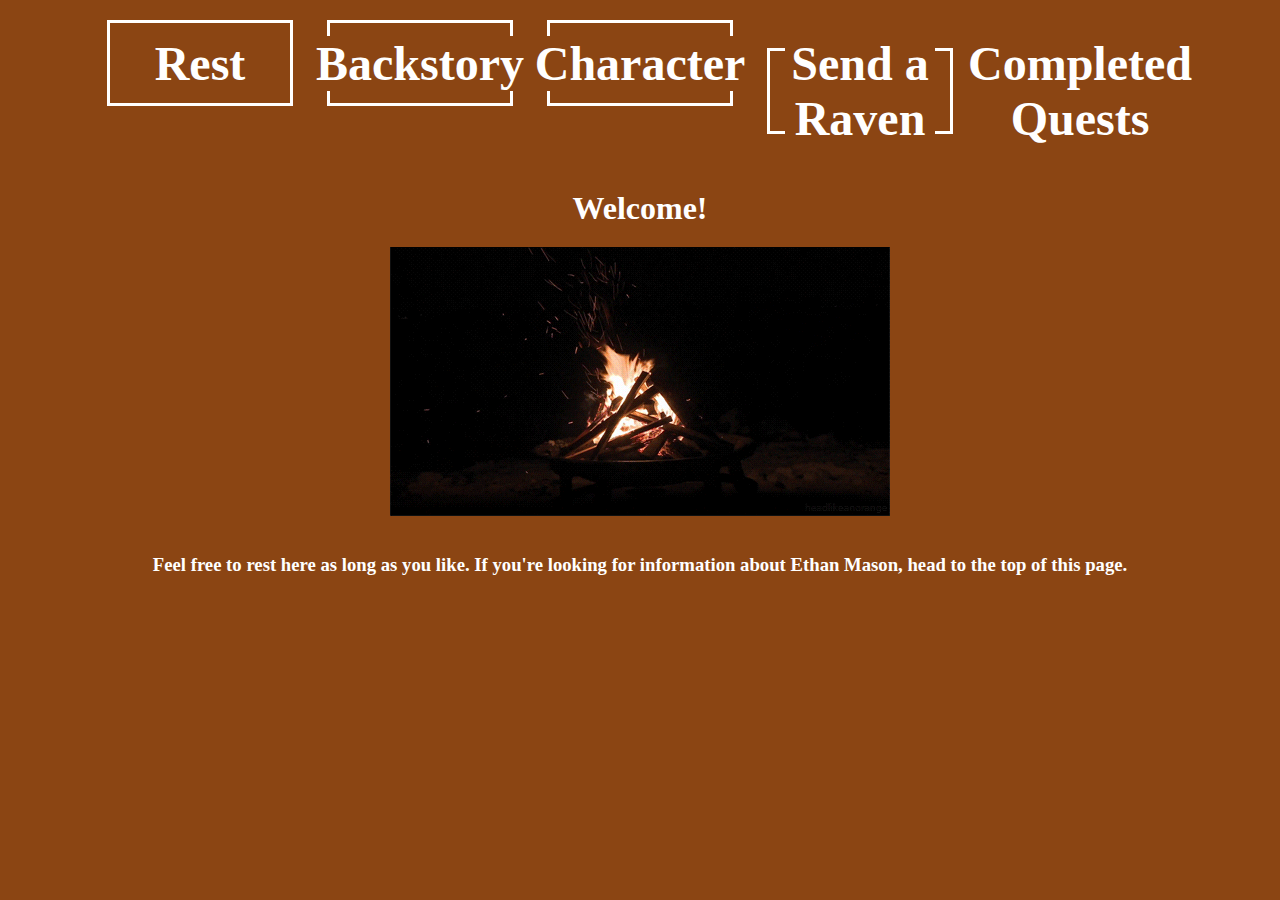
==== index.html @ a7282d15 "Update index.html" ====
<!DOCTYPE html>
<html lang="en">
  <head>
    <title>Rest | Ethan Mason's Portfolio</title>
    <link href="style.css" rel="stylesheet">
  </head>
  <body>
    <nav>
      <a href="./index.html"><p>Rest</p></a>  <!-- Homepage -->
      <a href="./backstory.html"><p>Backstory</p></a> <!-- Timeline of skills acquired -->
      <a href="./character.html"><p>Character</p></a> <!-- Skills/About Me -->
      <a href="./raven.html"><p>Send a Raven</p></a> <!-- Contact -->
      <a href="./completedquests.html"><p>Completed Quests</p></a> <!-- Projects -->    
    </nav>
    <br>
    <br>
    <h1>Welcome!</h1>
    <img src="./campfire.gif" alt="Ethan Mason's campfire">
    <br>
    <h3>Feel free to rest here as long as you like. If you're looking for information about Ethan Mason, head to the top of this page.</h3>
  </body>
</html>
---- style.css ----
* {
  background-color: #8B4513;
  margin: 0;
}

body {
  text-align: center;
  display: flex;
  flex-direction: column;
  align-items: center;
}

nav {
  text-align: center;
  width: 100%;
  padding: 20px;
  box-sizing: border-box;
}

nav a {
  display: inline-flex;
  justify-content: center;
  align-items: center;
  padding: 15px;
  margin: 0 15px;
  color: #FFF;
  border: 3px solid #FFF;
  text-decoration: none;
  transition: background-color 0.3s;
  width: 150px;
  height: 50px;
  font-size: 48px;
  font-weight: bold;
}

nav a:hover {
  background-color: #9F5927;
}

h1 {
  color: #FFF;
  text-align: center;
}

h3 {
  color: #FFF;
  text-align: center;
}

img {
  margin: 20px;
  max-width: 100%;
  height: auto;
}
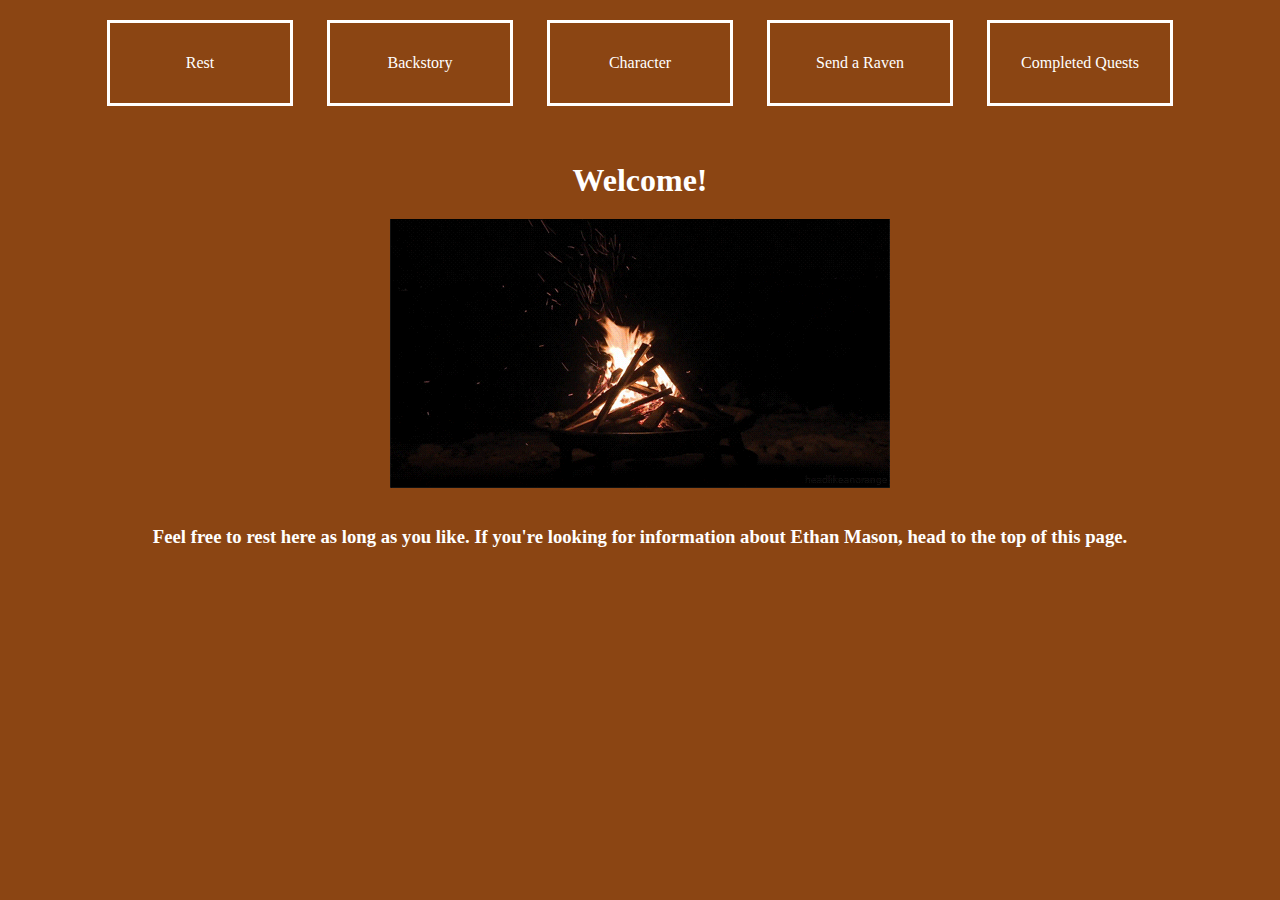
==== commit 6346ba73: "Update index.html" ====
--- a/index.html
+++ b/index.html
@@ -6,11 +6,11 @@
   </head>
   <body>
     <nav>
-      <a href="./index.html"><p>Rest</p></a>  <!-- Homepage -->
-      <a href="./backstory.html"><p>Backstory</p></a> <!-- Timeline of skills acquired -->
-      <a href="./character.html"><p>Character</p></a> <!-- Skills/About Me -->
-      <a href="./raven.html"><p>Send a Raven</p></a> <!-- Contact -->
-      <a href="./completedquests.html"><p>Completed Quests</p></a> <!-- Projects -->    
+      <a href="./index.html">Rest</a>  <!-- Homepage -->
+      <a href="./backstory.html">Backstory</a> <!-- Timeline of skills acquired -->
+      <a href="./character.html">Character</a> <!-- Skills/About Me -->
+      <a href="./raven.html">Send a Raven</a> <!-- Contact -->
+      <a href="./completedquests.html">Completed Quests</a> <!-- Projects -->    
     </nav>
     <br>
     <br>
--- a/style.css
+++ b/style.css
@@ -29,9 +29,12 @@
   transition: background-color 0.3s;
   width: 150px;
   height: 50px;
-  font-size: 48px;
+}
+
+/*nav a p {
+  font-size: 24px;
   font-weight: bold;
-}
+}*/
 
 nav a:hover {
   background-color: #9F5927;
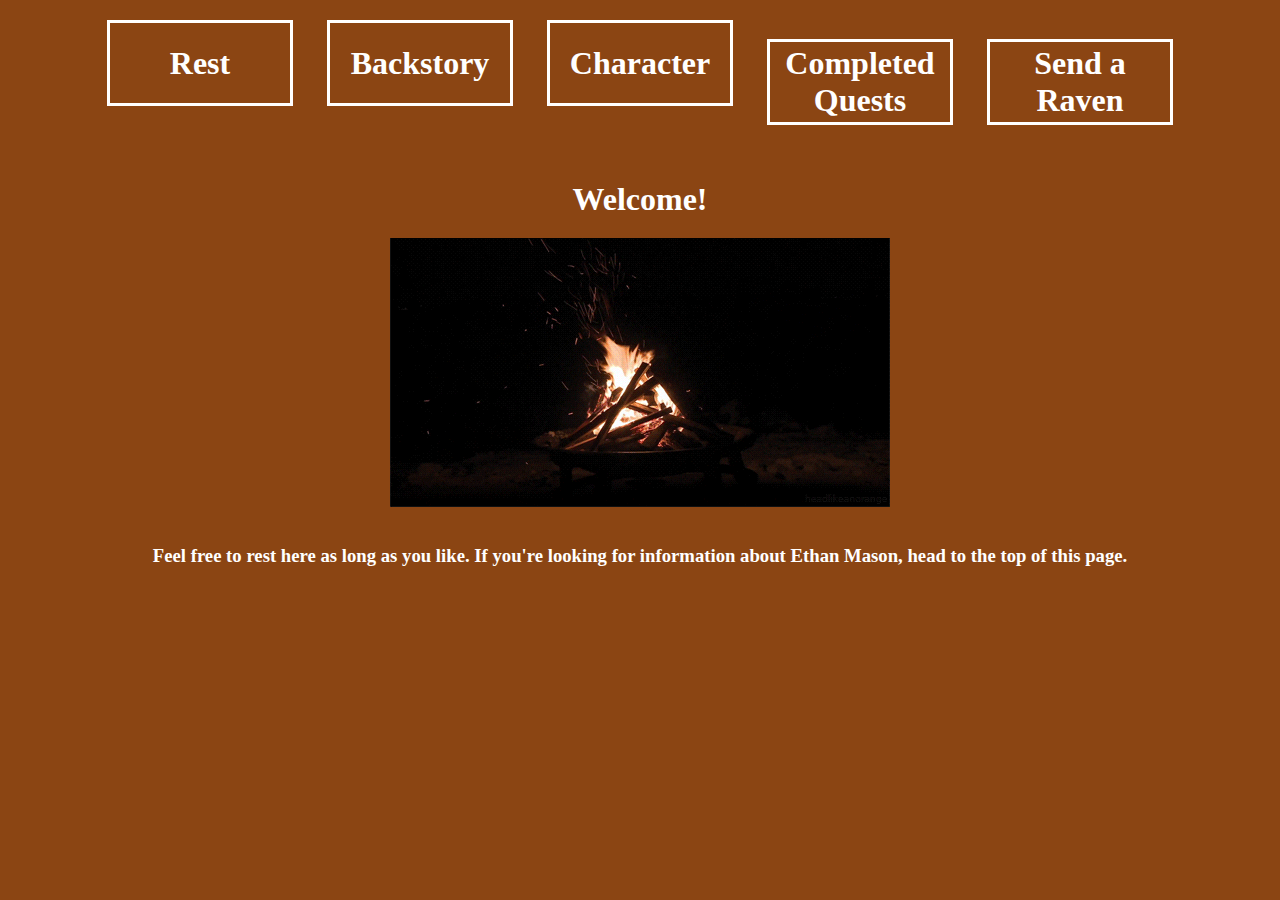
==== commit 6321393b: "Update index.html" ====
--- a/index.html
+++ b/index.html
@@ -9,8 +9,8 @@
       <a href="./index.html">Rest</a>  <!-- Homepage -->
       <a href="./backstory.html">Backstory</a> <!-- Timeline of skills acquired -->
       <a href="./character.html">Character</a> <!-- Skills/About Me -->
+      <a href="./completedquests.html">Completed Quests</a> <!-- Projects -->   
       <a href="./raven.html">Send a Raven</a> <!-- Contact -->
-      <a href="./completedquests.html">Completed Quests</a> <!-- Projects -->    
     </nav>
     <br>
     <br>
--- a/style.css
+++ b/style.css
@@ -29,12 +29,9 @@
   transition: background-color 0.3s;
   width: 150px;
   height: 50px;
+  font-size: 32px;
+  font-weight: bold;
 }
-
-/*nav a p {
-  font-size: 24px;
-  font-weight: bold;
-}*/
 
 nav a:hover {
   background-color: #9F5927;
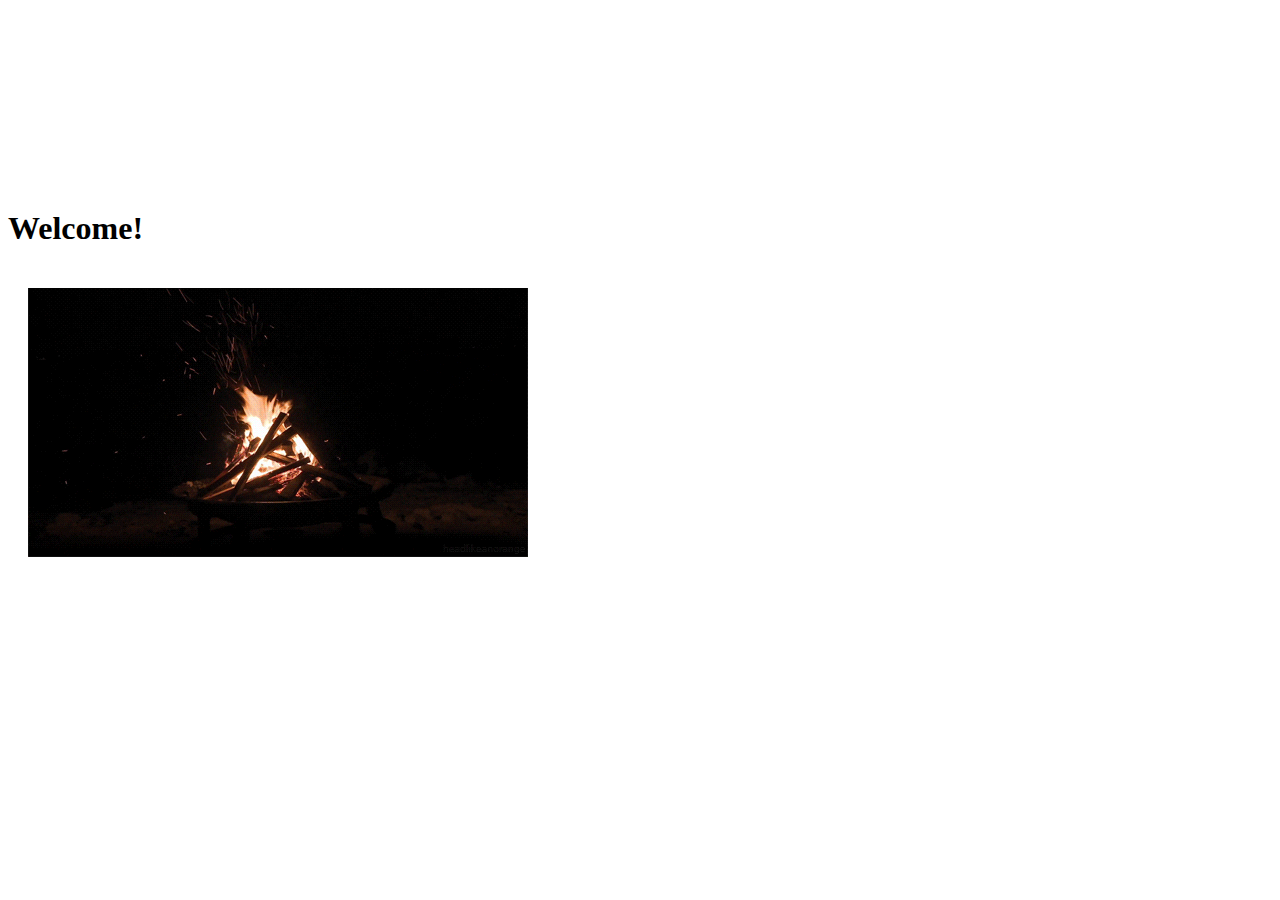
==== commit a8af9b34: "Update index.html" ====
--- a/index.html
+++ b/index.html
@@ -2,7 +2,8 @@
 <html lang="en">
   <head>
     <title>Rest | Ethan Mason's Portfolio</title>
-    <link href="style.css" rel="stylesheet">
+    <link href="main.css" rel="stylesheet">
+    <link href="rest-page.css" rel="stylesheet">
   </head>
   <body>
     <nav>
--- a/rest-page.css
+++ b/rest-page.css
@@ -0,0 +1,37 @@
+nav {
+  text-align: center;
+  width: 100%;
+  padding: 20px;
+  box-sizing: border-box;
+}
+
+nav a {
+  display: inline-flex;
+  justify-content: center;
+  align-items: center;
+  padding: 15px;
+  margin: 0 15px;
+  color: #FFF;
+  border: 3px solid #FFF;
+  text-decoration: none;
+  transition: background-color 0.3s;
+  width: 150px;
+  height: 50px;
+  font-size: 32px;
+  font-weight: bold;
+}
+
+nav a:hover {
+  background-color: #9F5927;
+}
+
+h3 {
+  color: #FFF;
+  text-align: center;
+}
+
+img {
+  margin: 20px;
+  max-width: 100%;
+  height: auto;
+}
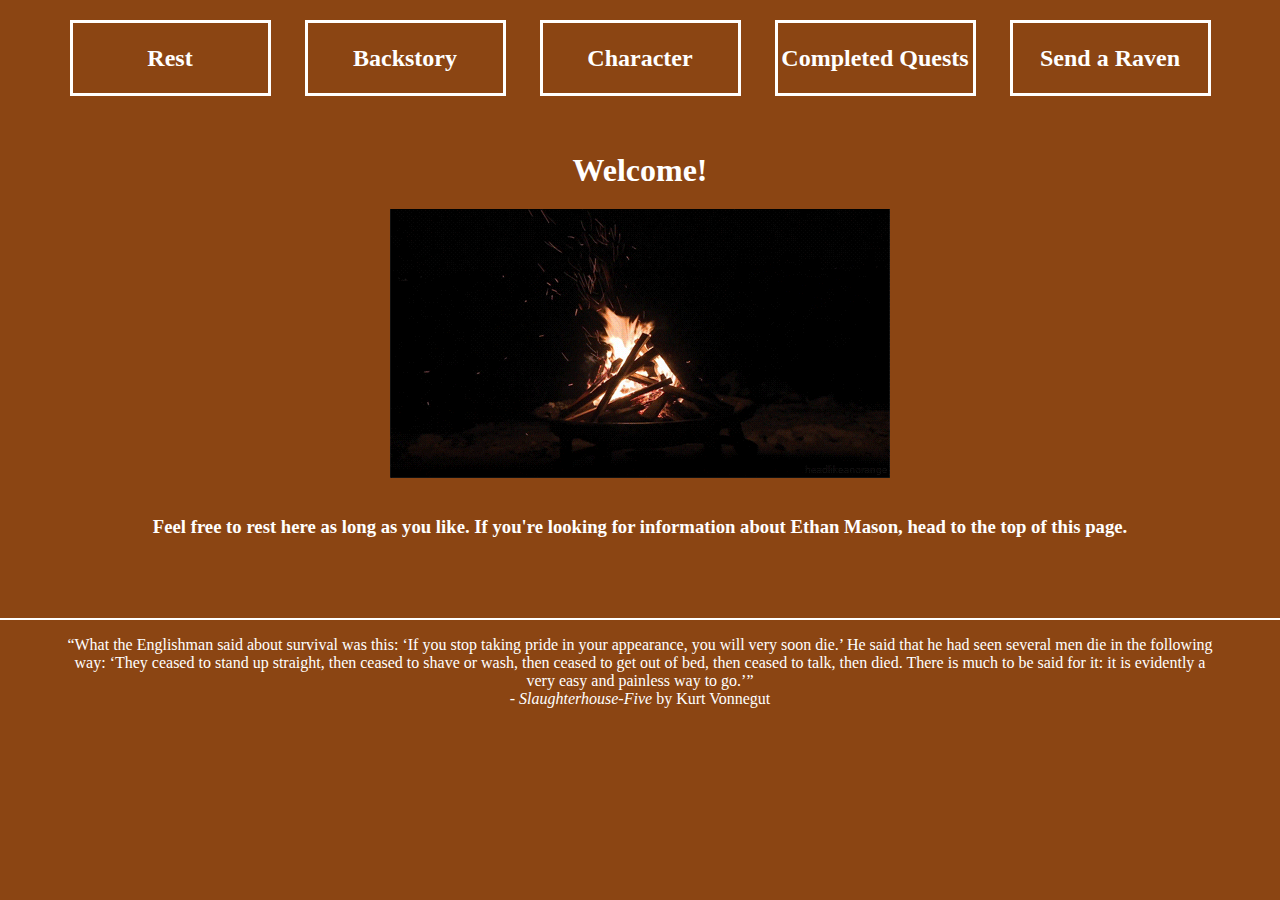
==== commit 4b4c2437: "A lot of work!" ====
--- a/index.html
+++ b/index.html
@@ -16,9 +16,19 @@
     <br>
     <br>
     <h1>Welcome!</h1>
-    <img src="./campfire.gif" alt="Ethan Mason's campfire">
+    <img src="./images/campfire.gif" alt="Ethan Mason's campfire">
     <br>
     <h3>Feel free to rest here as long as you like. If you're looking for information about Ethan Mason, head to the top of this page.</h3>
+    <footer>
+      <div class="footer-content">
+        <p>“What the Englishman said about survival was this: ‘If you stop taking pride in your appearance, you will very soon die.’ 
+          He said that he had seen several men die in the following way: ‘They ceased to stand up straight, then ceased to shave or wash, 
+          then ceased to get out of bed, then ceased to talk, then died. There is much to be said for it: it is evidently a very easy and 
+          painless way to go.’”</p>
+        <p>- <em>Slaughterhouse-Five</em> by Kurt Vonnegut</p>
+      </div>
+    </footer>
   </body>
+  
 </html>
 
--- a/main.css
+++ b/main.css
@@ -0,0 +1,65 @@
+* {
+  background-color: #8B4513;
+  margin: 0;
+  padding: 0;
+}
+
+body {
+  text-align: center;
+  display: flex;
+  flex-direction: column;
+  align-items: center;
+  justify-content: space-between;
+  height: 100%;
+}
+
+nav {
+  text-align: center;
+  width: 100%;
+  padding: 20px;
+  box-sizing: border-box;
+}
+
+nav a {
+  display: inline-flex;
+  justify-content: center;
+  align-items: center;
+  padding: 10px;
+  margin: 0 15px;
+  color: #FFF;
+  border: 3px solid #FFF;
+  text-decoration: none;
+  transition: background-color 0.3s;
+  width: 175px;
+  height: 50px;
+  font-size: 24px !important;
+  font-weight: bold;
+  white-space: nowrap;
+  text-overflow: ellipsis;
+}
+
+nav a:hover {
+  background-color: #9F5927;
+}
+
+
+h1 {
+  color: #FFF;
+  text-align: center;
+}
+
+footer {
+  width: 100%;
+  border-top: 2px solid #FFF;
+  text-align: center;
+  padding: 1em 0;
+  margin-top: 5em;
+}
+
+.footer-content {
+  color: #FFF;
+  max-width: 90%;
+  margin: 0 auto;
+  padding: 0;
+  text-align: center;
+}--- a/rest-page.css
+++ b/rest-page.css
@@ -1,28 +1,6 @@
-nav {
-  text-align: center;
-  width: 100%;
-  padding: 20px;
-  box-sizing: border-box;
-}
-
-nav a {
-  display: inline-flex;
-  justify-content: center;
-  align-items: center;
-  padding: 15px;
-  margin: 0 15px;
-  color: #FFF;
-  border: 3px solid #FFF;
-  text-decoration: none;
-  transition: background-color 0.3s;
-  width: 150px;
-  height: 50px;
+h1 {
   font-size: 32px;
   font-weight: bold;
-}
-
-nav a:hover {
-  background-color: #9F5927;
 }
 
 h3 {
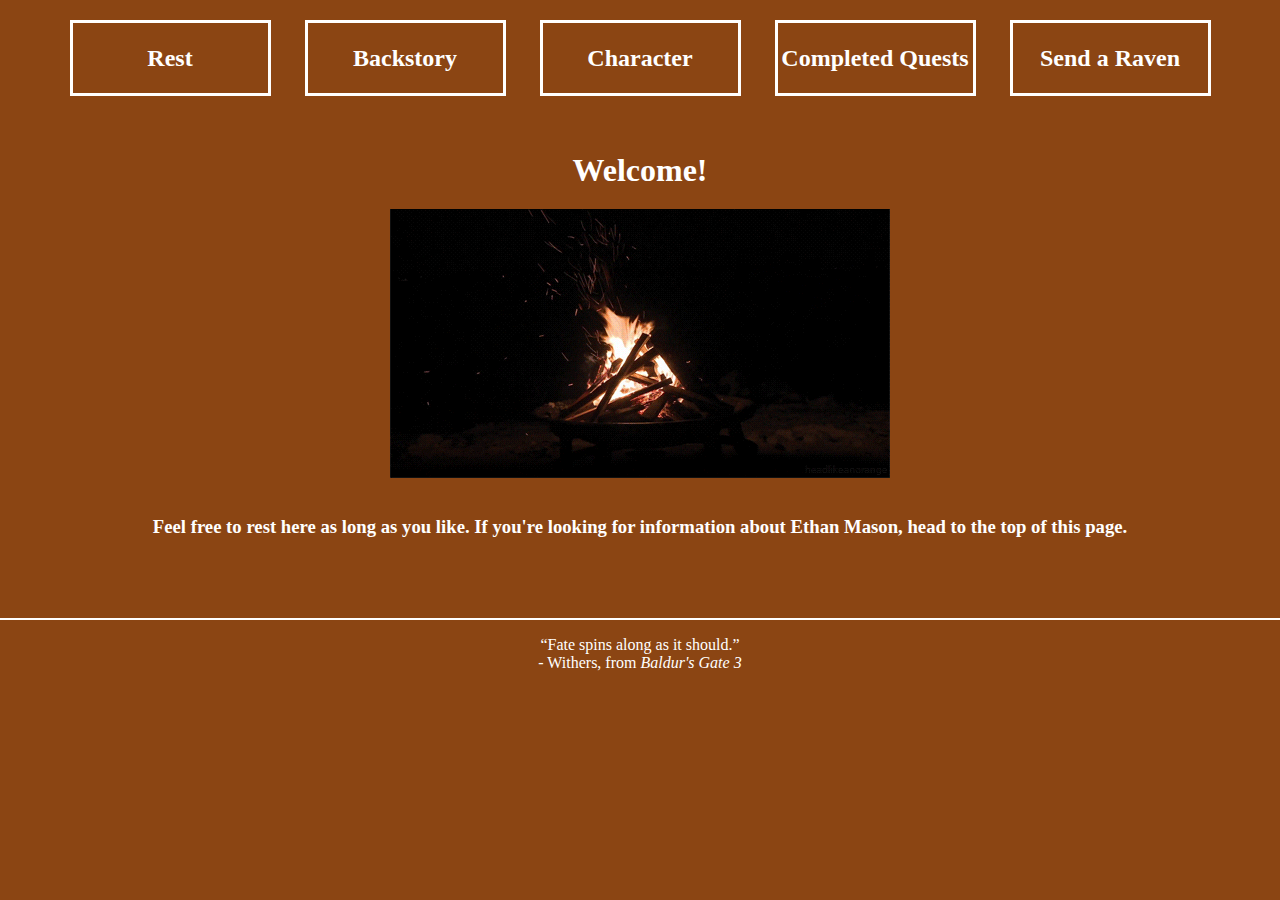
==== commit de7d31b5: "Adding quotes and finishing raven page" ====
--- a/index.html
+++ b/index.html
@@ -21,11 +21,8 @@
     <h3>Feel free to rest here as long as you like. If you're looking for information about Ethan Mason, head to the top of this page.</h3>
     <footer>
       <div class="footer-content">
-        <p>“What the Englishman said about survival was this: ‘If you stop taking pride in your appearance, you will very soon die.’ 
-          He said that he had seen several men die in the following way: ‘They ceased to stand up straight, then ceased to shave or wash, 
-          then ceased to get out of bed, then ceased to talk, then died. There is much to be said for it: it is evidently a very easy and 
-          painless way to go.’”</p>
-        <p>- <em>Slaughterhouse-Five</em> by Kurt Vonnegut</p>
+        <p>“Fate spins along as it should.”</p>
+        <p>- Withers, from <em>Baldur's Gate 3</em></p>
       </div>
     </footer>
   </body>
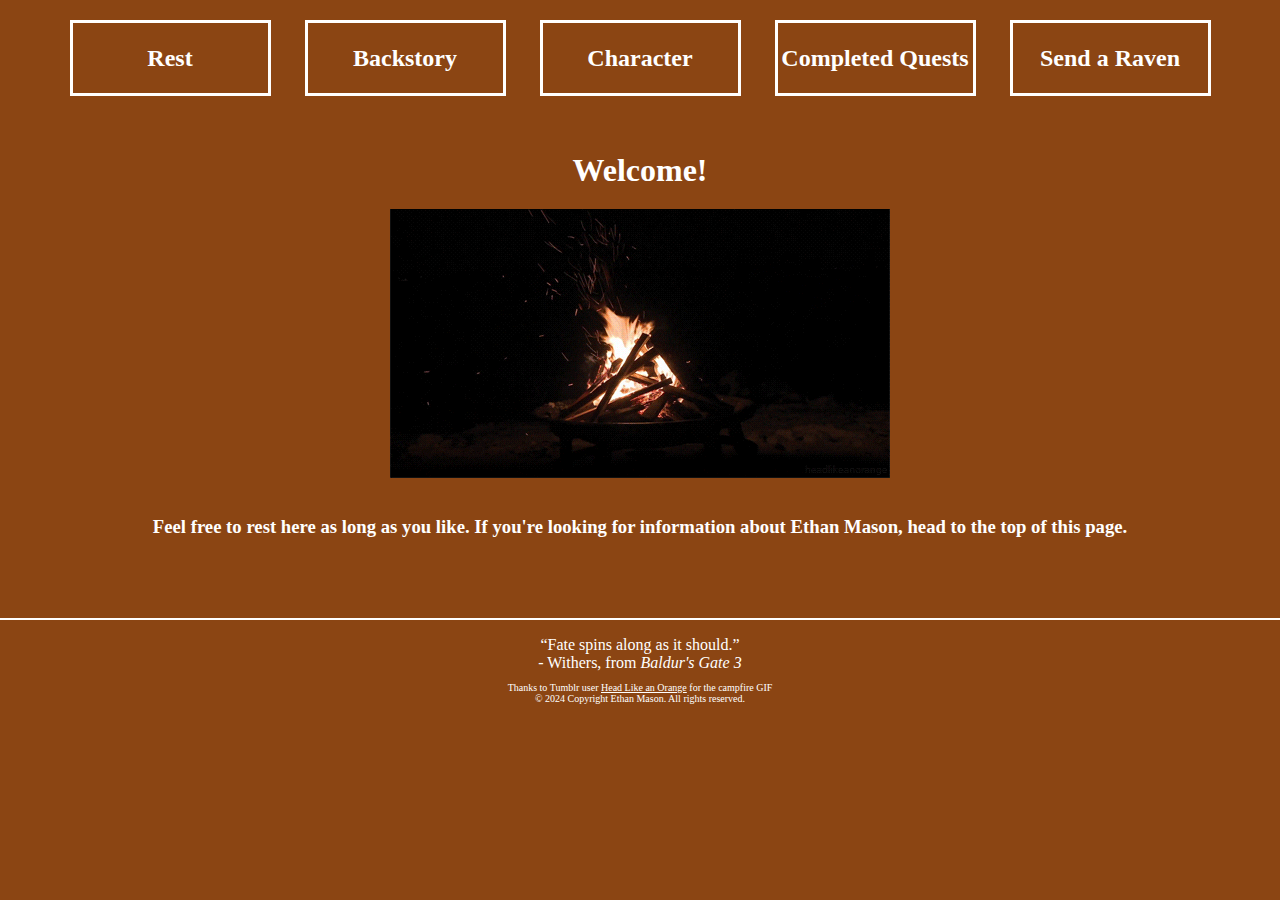
==== commit e7acf28c: "Credit and copyright" ====
--- a/index.html
+++ b/index.html
@@ -23,6 +23,8 @@
       <div class="footer-content">
         <p>“Fate spins along as it should.”</p>
         <p>- Withers, from <em>Baldur's Gate 3</em></p>
+        <p class="credit">Thanks to Tumblr user <a href="http://headlikeanorange.tumblr.com/" target="_blank">Head Like an Orange</a> for the campfire GIF</p>
+        <p class="copyright">© 2024 Copyright Ethan Mason. All rights reserved.</p>
       </div>
     </footer>
   </body>
--- a/main.css
+++ b/main.css
@@ -62,4 +62,18 @@
   margin: 0 auto;
   padding: 0;
   text-align: center;
+}
+
+footer .credit{
+  margin-top: 1em;
+}
+
+footer .copyright,
+footer .credit {
+  color: #FFF;
+  font-size: 10px;
+}
+
+footer .credit a {
+  color: #FFF;
 }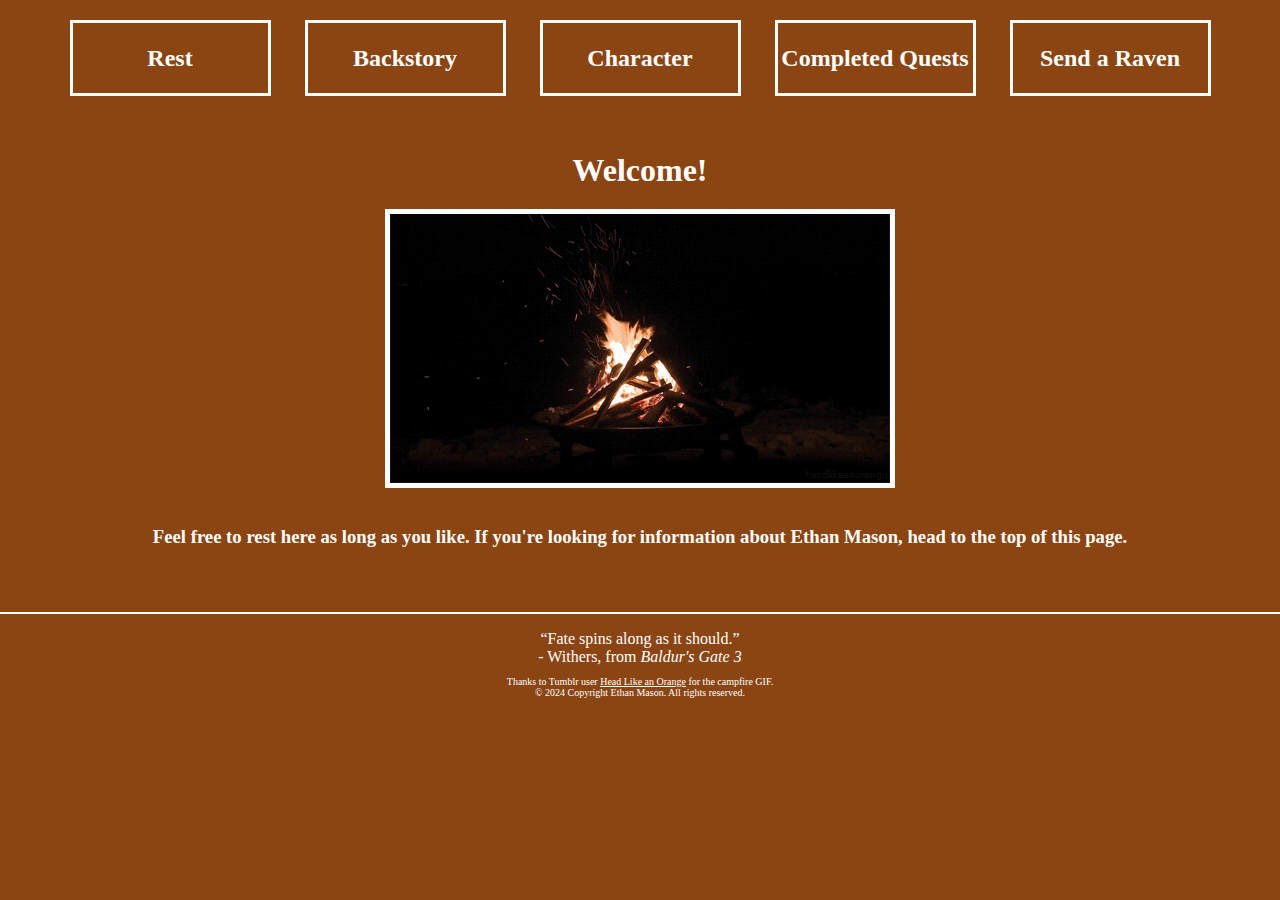
==== commit f4a9c90c: "Final credit attribution" ====
--- a/index.html
+++ b/index.html
@@ -23,7 +23,7 @@
       <div class="footer-content">
         <p>“Fate spins along as it should.”</p>
         <p>- Withers, from <em>Baldur's Gate 3</em></p>
-        <p class="credit">Thanks to Tumblr user <a href="http://headlikeanorange.tumblr.com/" target="_blank">Head Like an Orange</a> for the campfire GIF</p>
+        <p class="credit">Thanks to Tumblr user <a href="http://headlikeanorange.tumblr.com/" target="_blank">Head Like an Orange</a> for the campfire GIF.</p>
         <p class="copyright">© 2024 Copyright Ethan Mason. All rights reserved.</p>
       </div>
     </footer>
--- a/main.css
+++ b/main.css
@@ -48,12 +48,16 @@
   text-align: center;
 }
 
+img {
+  border: 5px solid #FFF;
+}
+
 footer {
   width: 100%;
   border-top: 2px solid #FFF;
   text-align: center;
   padding: 1em 0;
-  margin-top: 5em;
+  margin-top: 4em;
 }
 
 .footer-content {
